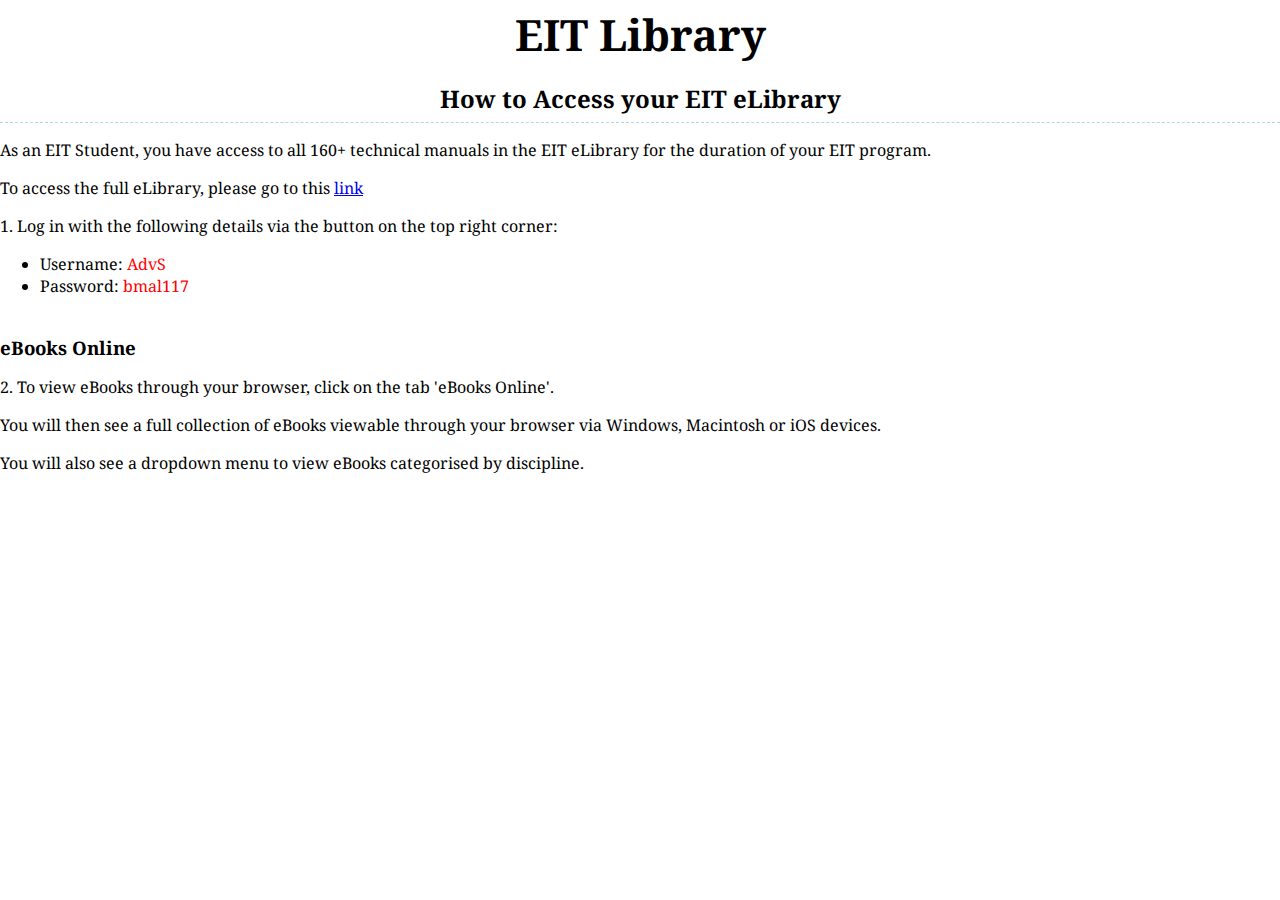
==== pages/eit_elibary_instructions.html @ de8ac996 "Update" ====
<!doctype html>
<html>
    <head>
        <title>Library</title>
        <meta name="viewport" content="width=device-width, initial-scale=1.0">
        <link href="https://fonts.googleapis.com/css?family=Droid+Serif" rel="stylesheet">
        <link href="../styles/styles.css" rel="stylesheet">
    </head>
    <body>
        <h1>EIT Library</h1>
		<h2>How to Access your EIT eLibrary</h2>
        
		<p>As an EIT Student, you have access to all 160+ technical manuals in the EIT eLibrary for the duration of your EIT program.</p>
		<p>To access the full eLibrary, please go to this <a href="http://www.eit.edu.au/library/">link</a></p>
		
		<p>1. Log in with the following details via the button on the top right corner:</p>
		<ul>
			<li>Username: <span style="color:red;">AdvS</span></li>
			<li>Password: <span style="color:red;">bmal117</span></li>
		</ul>
		
		<br>
		
		<h3>eBooks Online</h3>
		
		<p>2. To view eBooks through your browser, click on the tab 'eBooks Online'.</p>
		
		<p>You will then see a full collection of eBooks viewable through your browser via Windows, Macintosh or iOS devices.
</p><p>You will also see a dropdown menu to view eBooks categorised by discipline.</p>
		
		
        <script type="text/javascript" src="scripts/scripts.js"></script>
    </body>
</html>
---- styles/styles.css ----
/*************************

Universal Elements

**************************/
html {
    font-family: 'Droid Serif', serif;
    background: white;
}

body {
    margin: 0 0 0 0;
}

h1 {
    margin: 5px 0 0 0;
    color: black;
    text-align: center;
    font-size: 2.7em;
    padding: 0 0 10px 0;
}

h2 {
    margin: 8px 0 8px 0px;
    text-align: center;
    border-bottom: 1px dashed lightblue;
    padding: 0 0 7px 0;
}

h3 {
    margin: 0 0 5px 0;
}

h4 {
	text-align: center;
	margin: 0 0 0 0;
}

iframe {
    width: 40%;
    height: 330px;
    border: 1px solid rgba(0,0,0,0);
}

hr {
    border: 1px solid rgba(0,0,0,0);
    border-bottom: 1px dashed lightblue;
}

form {
    display: flex;
    justify-content: center;
    margin: 10px 0 10px 0;
}

input {
    font-size: 130%;
}

iframe {
    width: 32em;
    margin: 10px 0 0 0;
    border: 1px solid rgba(0,0,0,0);
}

@media only screen and (max-width: 658px) {
    iframe {
        width: 500px;
        height: 21em;
    }
}


/*************************

Index Page

**************************/

.lindex {
    width: 100%;
    /* background: white; */
    margin: auto;
    display: flex;
    justify-content: center;
    overflow: auto;
}

@media only screen and (max-width: 658px) {
    .lindex {
        display: initial;
        justify-content: initial;
        width: 100%;
    }
}

/* Left column contents */
.leftClmn {
    float: left;
    width: 70%;
    padding: 10px 10px 10px 10px;
    background: whitesmoke;
    border-left: 1px solid lightblue;
    border-top: 1px solid lightblue;
    border-bottom: 1px solid lightblue;
    /* border-top-left-radius: 5px; */
}

@media only screen and (max-width: 658px) {
    .leftClmn {
        width: 100%;
        border: initial;
        /* border-radius: initial; */
        border-top: 1px solid lightblue;
        padding: initial;
    }
}

.libColl {
    display: flex;
    justify-content: center;
}

.b1, .b2, .b3, .b4, .b5 {
    background: white;
    float: left;
    width: 16.3em;
    margin: 0 2px 0 2px;
    border: 2px solid lightblue;
    text-align: center;
    -webkit-filter: grayscale(100%);
    filter: grayscale(100%);
    transition: .4s ease-in-out;
}

.b1 {
    background-image: url('../elements/knovel_logo.jpg');
    background-size: contain;
    background-position: center;
    background-repeat: no-repeat;
}

.b2 {
    background-image: url('../elements/ieee_logo.jpg');
    background-size: contain;
    background-position: center;
    background-repeat: no-repeat;
}

.b3 {
    background-image: url('../elements/eit_logo.png');
    background-size: contain;
    background-position: center;
    background-repeat: no-repeat;
}

.b4 {
    background-image: url('../elements/academic_onefile_logo.png');
    background-size: contain;
    background-position: center;
    background-repeat: no-repeat;
}

.b5 {
	 background-image: url('../elements/google_scholar_logo.PNG');
    background-size: contain;
    background-position: center;
    background-repeat: no-repeat;
}

.b1 a, .b2 a, .b3 a, .b4 a, .b5 a {
    display: block;
    padding: 50px 0 50px 0;
    color: black;
    text-decoration: none;
}

.b1:hover, .b2:hover, .b3:hover, .b4:hover, .b5:hover {
    -webkit-filter: grayscale(0);
    filter: grayscale(0);
}

@media only screen and (max-width: 658px) {
    .libColl {
        display: initial;
        justify-content: initial;
    }

    .b1, .b2, .b3, .b4, .b5 {
        width: 100%;
        margin: -3px 0 10px 0;
        padding: 0;
        border: none;
        border-top: 1px solid lightblue;
        border-bottom: 1px solid lightblue;
    }
}

/* Right column contents */
.rightClmn {
    float: left;
    text-align: center;
    width: 25%;
    background: whitesmoke;
    padding: 10px 10px 10px 10px;
    border-top: 1px solid lightblue;
    border-right: 1px solid lightblue;
    border-left: 1px solid lightblue;
    border-bottom: 1px solid lightblue;
    /* border-top-right-radius: 5px; */
}

.rightClmn a {
    color: black;
    text-decoration: none;
}

.qLinkC {
    /* margin: 0 0 0 0.5em; */
    /* text-align: center; */

}

.qLinkC a {
    display: block;
    padding: 20px 0 20px 0;
    /* background: red; */
    /* margin: 0 0 -20px 0; */
    transition: .4s ease-in-out;
}

.qLinkC a:hover {
    color: black;
    background: rgba(73, 190, 228, 0.4);
}

@media only screen and (max-width: 658px) {
    .rightClmn {
        width: 100%;
        border: initial;
        border-radius: initial;
        border-bottom: 1px solid lightblue;
        padding: 0 0 1em 0;
    }
}

li a:hover {
    color: blue;
    text-decoration: underline;
}

.contactUs {
    padding: 10px 0 10px 0;
    width: 85%;
    border-radius: 0;
    background: #49bee4;
    transition: .4s ease-in-out;
    margin: auto;
}

.contactUs span {
    font-size: 165%;
    font-weight: bold;
    color: white;
}

.contactUs:hover {
    background: #0d4787;
    color: white;
}
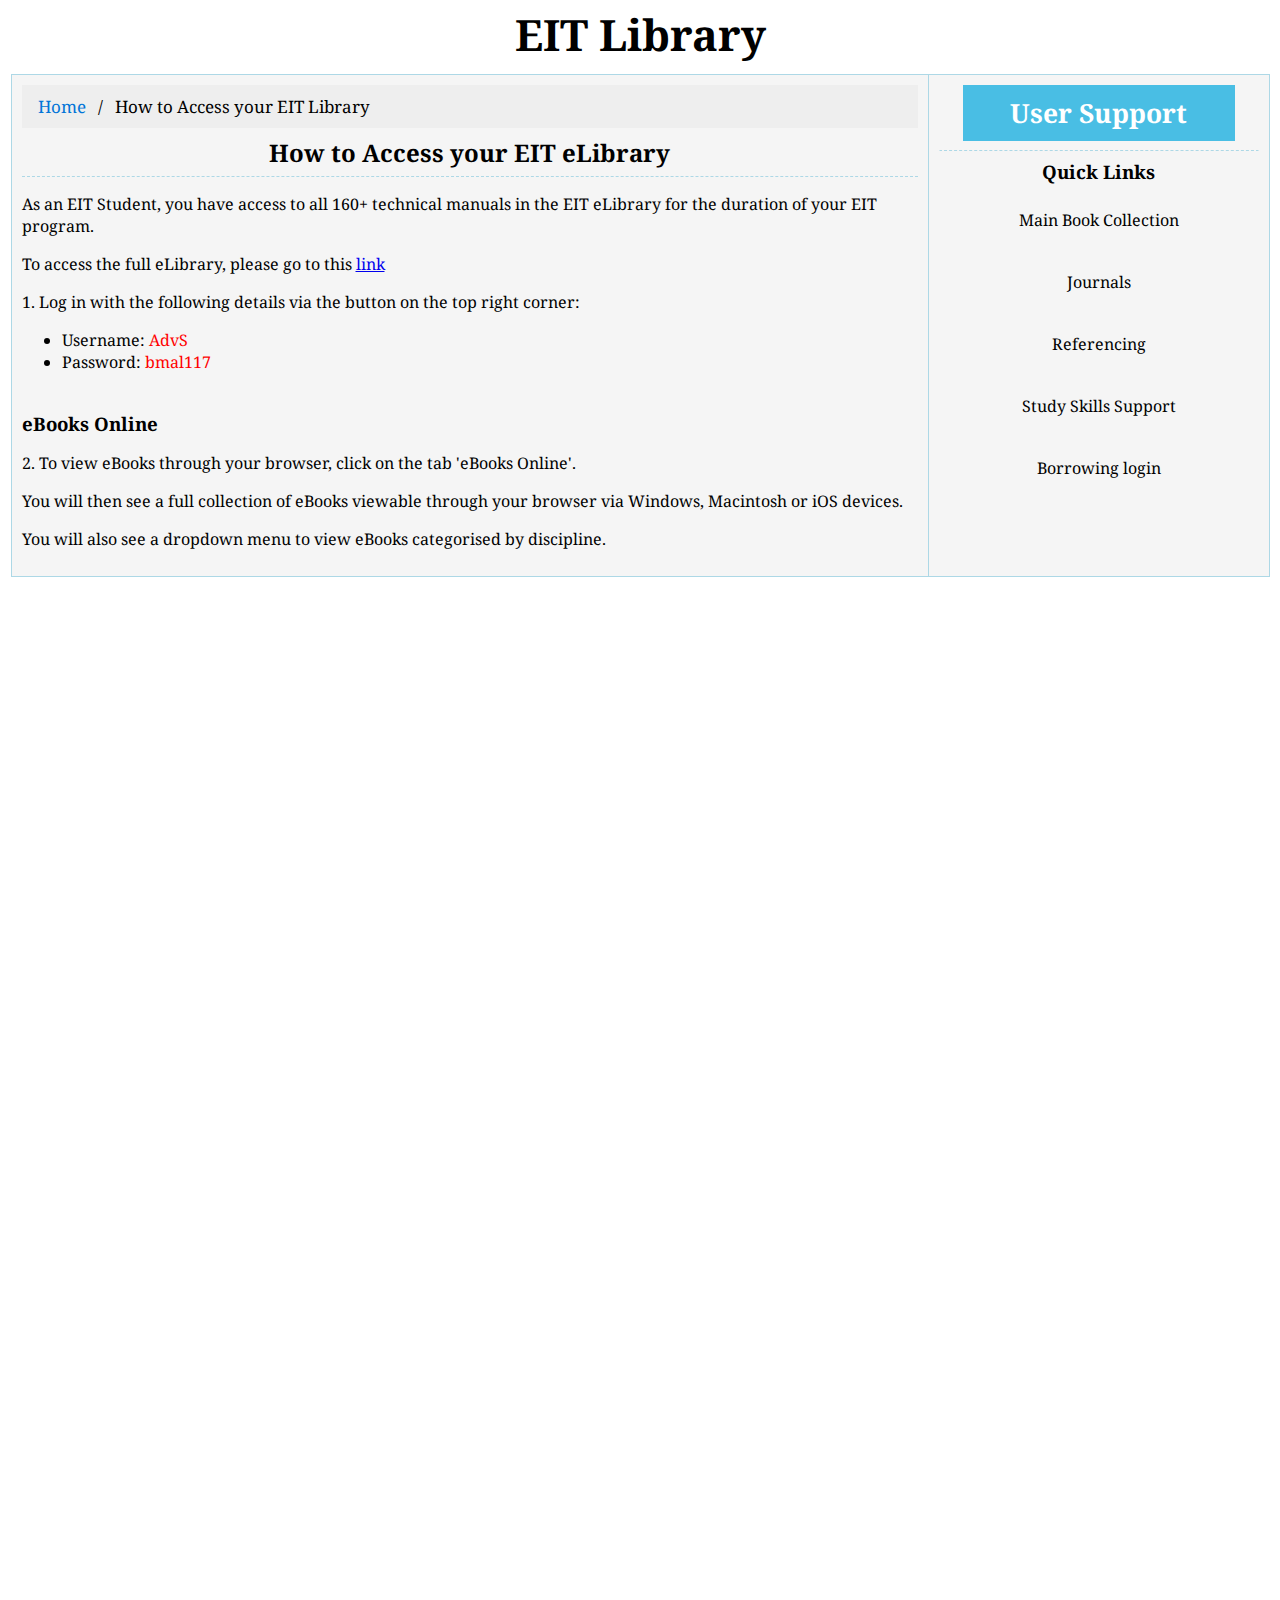
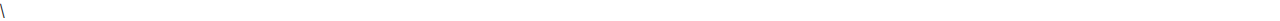
==== commit e3c83b9d: "Breadcrumb addition" ====
--- a/pages/eit_elibary_instructions.html
+++ b/pages/eit_elibary_instructions.html
@@ -8,7 +8,15 @@
     </head>
     <body>
         <h1>EIT Library</h1>
-		<h2>How to Access your EIT eLibrary</h2>
+        <div class="lindex">
+            <div class="leftClmn">
+               
+			   <ul class="breadcrumb">
+  <li><a href="../index.html">Home</a></li>
+  <li>How to Access your EIT Library</li>
+</ul>
+			   
+			   <h2>How to Access your EIT eLibrary</h2>
         
 		<p>As an EIT Student, you have access to all 160+ technical manuals in the EIT eLibrary for the duration of your EIT program.</p>
 		<p>To access the full eLibrary, please go to this <a href="http://www.eit.edu.au/library/">link</a></p>
@@ -25,10 +33,39 @@
 		
 		<p>2. To view eBooks through your browser, click on the tab 'eBooks Online'.</p>
 		
-		<p>You will then see a full collection of eBooks viewable through your browser via Windows, Macintosh or iOS devices.
-</p><p>You will also see a dropdown menu to view eBooks categorised by discipline.</p>
-		
-		
+		<p>You will then see a full collection of eBooks viewable through your browser via Windows, Macintosh or iOS devices.</p>
+<p>You will also see a dropdown menu to view eBooks categorised by discipline.</p>
+				
+            </div>
+            <div class="rightClmn">
+                <a href="#">
+                    <div class="contactUs">
+                        <span>User Support</span>
+                    </div>
+                </a>
+                <hr>
+                <h3>Quick Links</h3>
+                <div class="qLinks">
+                    <div class="qLinkC">
+                        <a href="pages/main_book_list.html">Main Book Collection</a>
+                    </div>
+                    <div class="qLinkC">
+                        <a href="pages/journals.html">Journals</a>
+                    </div>
+                    <div class="qLinkC">
+                        <a href="#">Referencing</a>
+                    </div>
+                    <div class="qLinkC">
+                        <a href="#">Study Skills Support</a>
+                    </div>
+                    <div class="qLinkC">
+                        <a href="#">Borrowing login</a>
+                    </div>
+                </div>
+            </div>
+        </div>
+        <section style="margin:0 0 1000px 0;color:rgba(0,0,0,0);">ignore</section>
         <script type="text/javascript" src="scripts/scripts.js"></script>
     </body>
-</html>+</html>
+\--- a/styles/styles.css
+++ b/styles/styles.css
@@ -1,4 +1,3 @@
-
 /*************************
 
 Universal Elements
@@ -33,8 +32,8 @@
 }
 
 h4 {
-	text-align: center;
-	margin: 0 0 0 0;
+    text-align: center;
+    margin: 0 0 0 0;
 }
 
 iframe {
@@ -71,13 +70,42 @@
     }
 }
 
+/*
+Breadcrumb nav 
+*/
+ul.breadcrumb {
+    padding: 10px 16px;
+    list-style: none;
+    background-color: #eee;
+    font-size: 17px;
+    margin: 0;
+}
+
+ul.breadcrumb li {
+    display: inline;
+}
+
+ul.breadcrumb li+li:before {
+    padding: 8px;
+    color: black;
+    content: "/\00a0";
+}
+
+ul.breadcrumb li a {
+    color: #0275d8;
+    text-decoration: none;
+}
+
+ul.breadcrumb li a:hover {
+    color: #01447e;
+    text-decoration: underline;
+}
 
 /*************************
 
 Index Page
 
 **************************/
-
 .lindex {
     width: 100%;
     /* background: white; */
@@ -163,7 +191,7 @@
 }
 
 .b5 {
-	 background-image: url('../elements/google_scholar_logo.PNG');
+    background-image: url('../elements/google_scholar_logo.PNG');
     background-size: contain;
     background-position: center;
     background-repeat: no-repeat;
@@ -219,7 +247,6 @@
 .qLinkC {
     /* margin: 0 0 0 0.5em; */
     /* text-align: center; */
-
 }
 
 .qLinkC a {
@@ -269,6 +296,3 @@
     background: #0d4787;
     color: white;
 }
-
-
-
